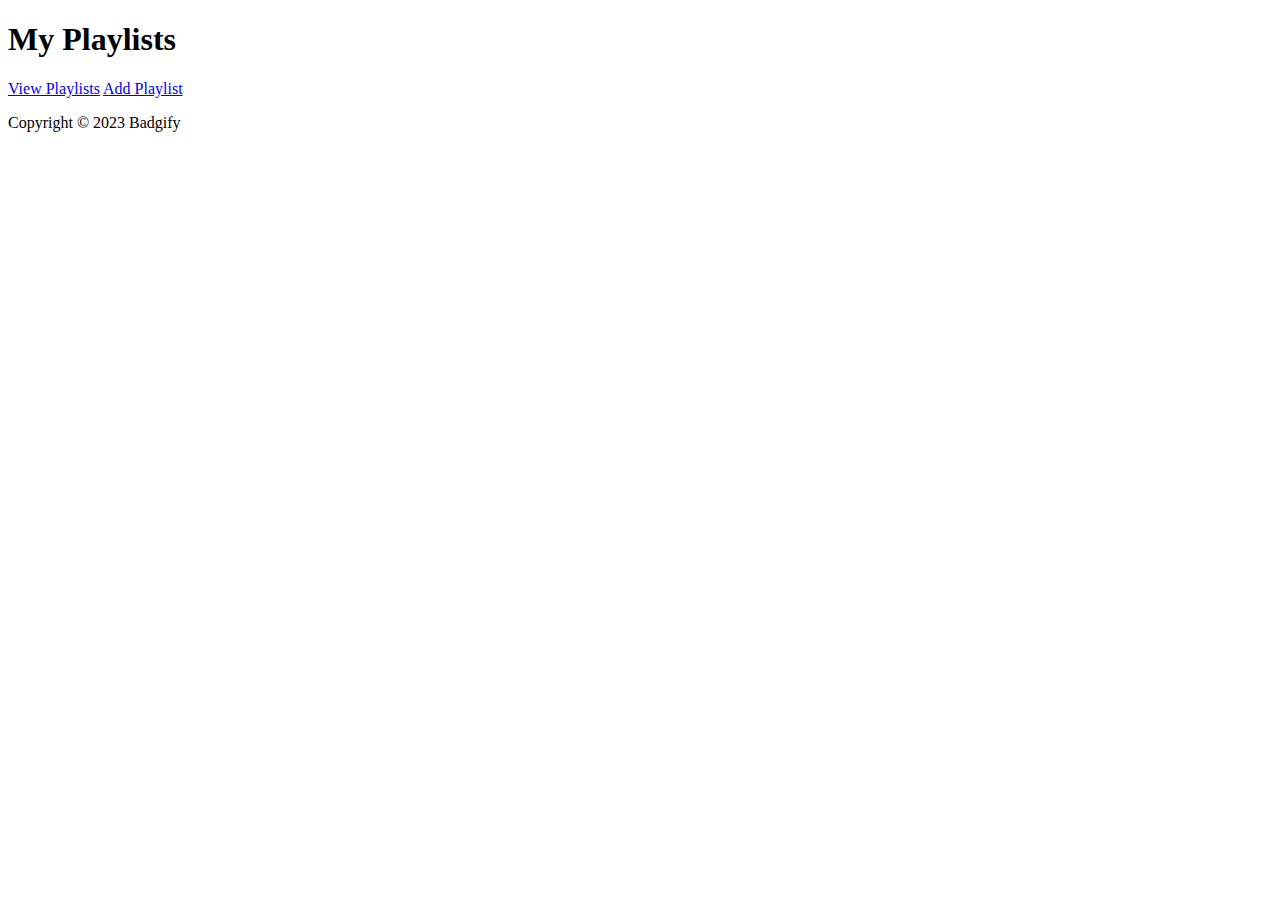
==== index.html @ 6358a0ba "first updates" ====
<!DOCTYPE html>
<html lang="en">
<head>
    <meta charset="UTF-8">
    <meta name="viewport" content="width=device-width, initial-scale=1.0">
    <title>Badgify</title>
    <link rel="stylesheet" href="./style.css">
</head>
<body>
    <header>
        <h1>My Playlists</h1>
        <nav>
            <a href="/view-playlists">View Playlists</a>
            <a href="/add-playlist">Add Playlist</a>
        </nav>
    </header>

    <div id = "Badgify-Container">
        <div id="playlists">

        </div>
    </div>



    <footer>
        <p>Copyright © 2023 Badgify</p>
    </footer>
</body>
</html>
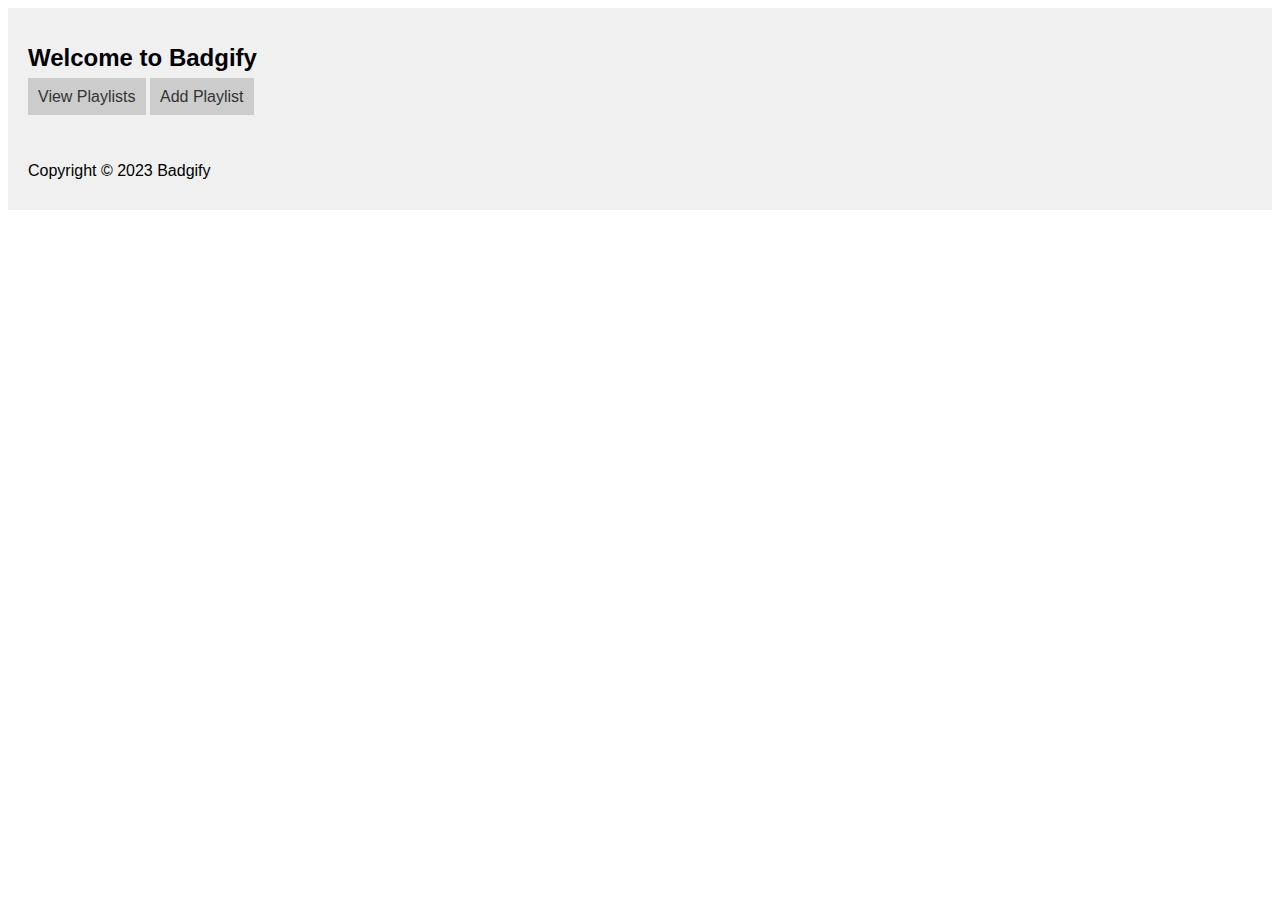
==== commit 5910e082: "Project Updates" ====
--- a/index.html
+++ b/index.html
@@ -8,21 +8,14 @@
 </head>
 <body>
     <header>
-        <h1>My Playlists</h1>
+        <h1>Welcome to Badgify</h1>
         <nav>
-            <a href="/view-playlists">View Playlists</a>
+            <a href="/view-playlist.html">View Playlists</a>
             <a href="/add-playlist">Add Playlist</a>
         </nav>
     </header>
 
-    <div id = "Badgify-Container">
-        <div id="playlists">
-
-        </div>
-    </div>
-
-
-
+    
     <footer>
         <p>Copyright © 2023 Badgify</p>
     </footer>
--- a/style.css
+++ b/style.css
@@ -0,0 +1,43 @@
+body {
+    font-family: sans-serif;
+  }
+  
+  header {
+    background-color: #f0f0f0;
+    padding: 20px;
+  }
+  
+  h1 {
+    font-size: 24px;
+  }
+  
+  nav {
+    list-style-type: none;
+    padding: 0;
+    margin: 0;
+  }
+  
+  nav a {
+    text-decoration: none;
+    padding: 10px;
+    background-color: #ccc;
+    color: #333;
+  }
+  
+  nav a:hover {
+    background-color: #bbb;
+  }
+  
+  #Badgify-Container {
+    padding: 20px;
+  }
+  
+  footer {
+    background-color: #f0f0f0;
+    padding: 20px;
+  }
+  
+  p {
+    margin-bottom: 10px;
+  }
+  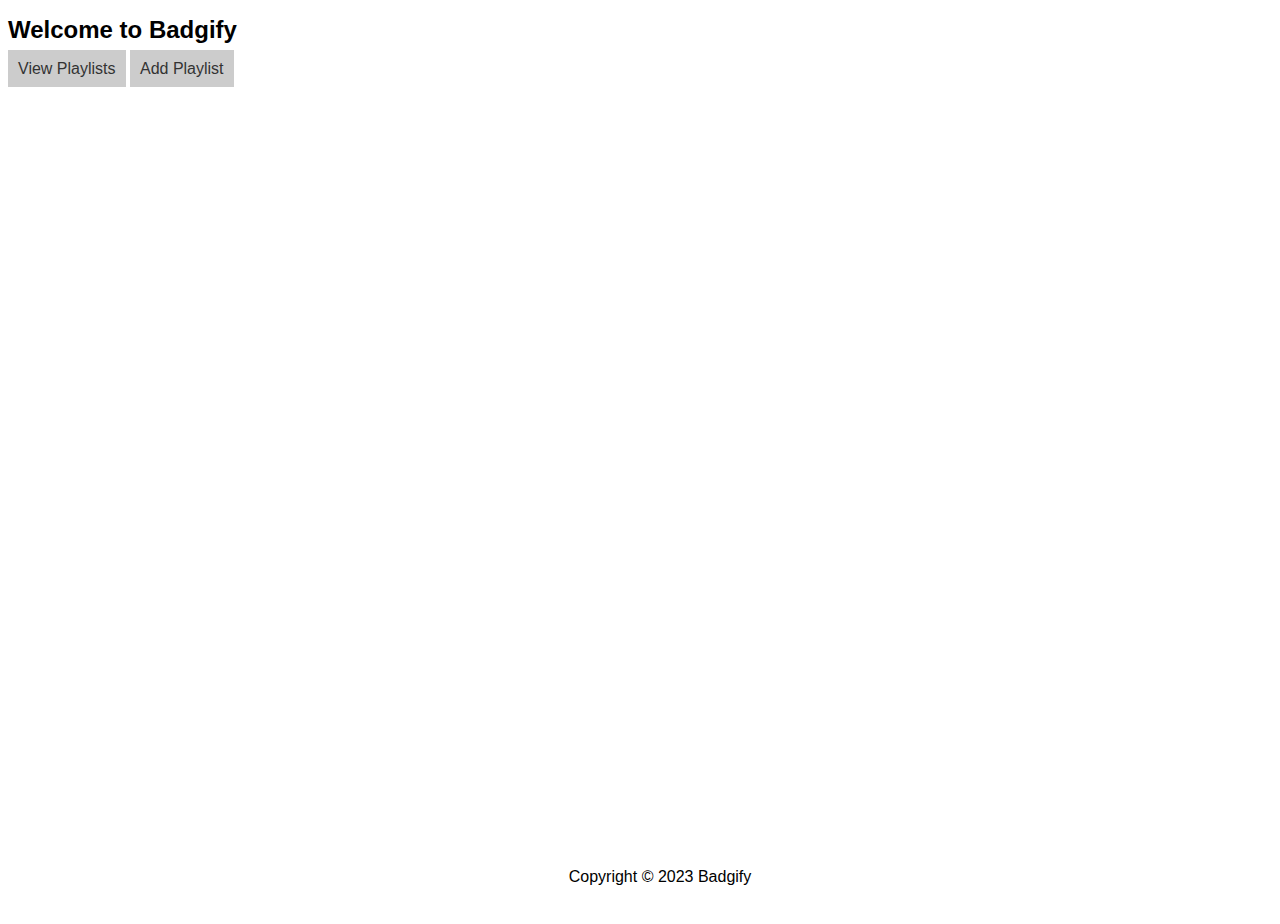
==== commit a7ffd53f: "Project Updates" ====
--- a/index.html
+++ b/index.html
@@ -7,13 +7,13 @@
     <link rel="stylesheet" href="./style.css">
 </head>
 <body>
-    <header>
+    <div id = "header">
         <h1>Welcome to Badgify</h1>
         <nav>
             <a href="/view-playlist.html">View Playlists</a>
-            <a href="/add-playlist">Add Playlist</a>
+            <a href="/add-playlist.html">Add Playlist</a>
         </nav>
-    </header>
+    </div>
 
     
     <footer>
--- a/style.css
+++ b/style.css
@@ -1,12 +1,20 @@
 body {
     font-family: sans-serif;
+    background-image: url(https://i.pinimg.com/564x/e9/e4/3d/e9e43d20d8ccad3cfe001bc60b913f12.jpg);
+    background-repeat: no-repeat;
+    background-size: cover;
+    background-attachment: fixed;
+    position: relative;
+    background-attachment: fixed;
+    min-height: 100vh;
+    overflow: hidden;
   }
   
-  header {
+#main{
     background-color: #f0f0f0;
-    padding: 20px;
+    padding: 0px;
+    margin: 0;
   }
-  
   h1 {
     font-size: 24px;
   }
@@ -33,11 +41,62 @@
   }
   
   footer {
-    background-color: #f0f0f0;
     padding: 20px;
+    margin-top: auto;
+    position: absolute;
+    bottom: 0;
+    width: 100%;
+    text-align: center;
   }
   
   p {
     margin-bottom: 10px;
   }
-  + .play-btn{
+    display: flex;
+    justify-content: center;
+    width: 70px;
+    background-color: #6319db;
+    color: #fff;
+    font-size: 16px;
+    padding: 10px;
+    border: none;
+    cursor: pointer;
+ }
+
+ #playlist-form {
+  width: 400px;
+  margin: 0 auto;
+  padding: 20px;
+  border: 1px solid #ccc;
+}
+
+#postForm {
+  margin-top: 20px;
+}
+
+label {
+  font-size: 16px;
+  margin-bottom: 10px;
+}
+
+input {
+  width: 100%;
+  padding: 10px;
+  border: 1px solid #ccc;
+  margin-bottom: 10px;
+}
+
+button {
+  width: 100px;
+  background-color: #000;
+  color: #fff;
+  font-size: 16px;
+  padding: 10px;
+  border: none;
+  cursor: pointer;
+}
+
+button:hover {
+  background-color: #ccc;
+}
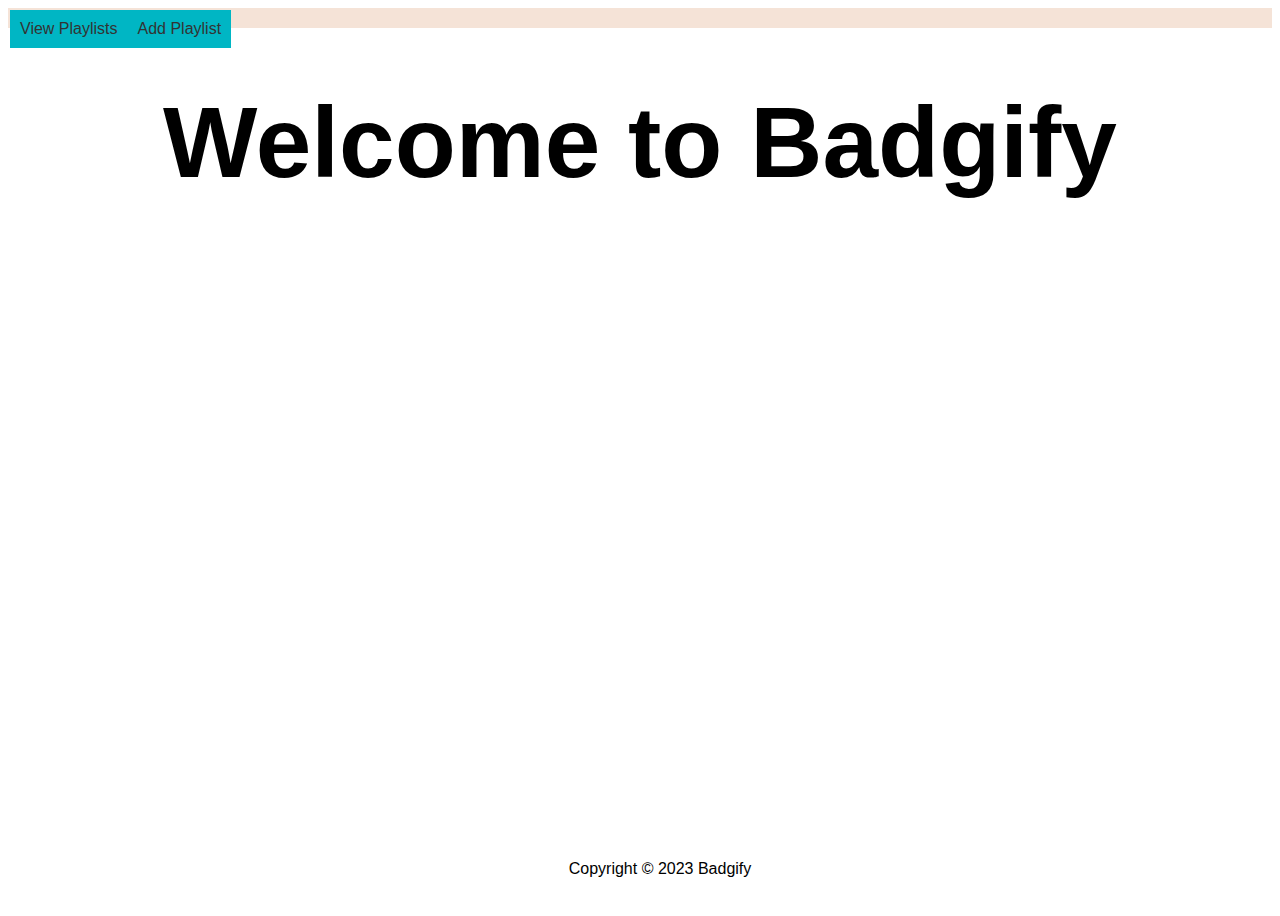
==== commit 2e0ed5b8: "Project Updates" ====
--- a/index.html
+++ b/index.html
@@ -7,13 +7,16 @@
     <link rel="stylesheet" href="./style.css">
 </head>
 <body>
-    <div id = "header">
-        <h1>Welcome to Badgify</h1>
+    <div>
         <nav>
             <a href="/view-playlist.html">View Playlists</a>
             <a href="/add-playlist.html">Add Playlist</a>
         </nav>
     </div>
+    <div id = "main">
+        <h1>Welcome to Badgify</h1>
+    </div>
+
 
     
     <footer>
--- a/style.css
+++ b/style.css
@@ -1,39 +1,48 @@
 body {
     font-family: sans-serif;
-    background-image: url(https://i.pinimg.com/564x/e9/e4/3d/e9e43d20d8ccad3cfe001bc60b913f12.jpg);
+    background-image: url(https://i.pinimg.com/564x/5e/b2/c5/5eb2c57816b3eb8fa08e9f4335ab6b74.jpg);
     background-repeat: no-repeat;
     background-size: cover;
     background-attachment: fixed;
     position: relative;
     background-attachment: fixed;
     min-height: 100vh;
-    overflow: hidden;
+    overflow-x: hidden;
   }
   
 #main{
-    background-color: #f0f0f0;
-    padding: 0px;
-    margin: 0;
+    background-color: #f5e3d7;
+    padding: 10px;
+    margin: 5;
+    text-align: right;
+    display: flex;
+    justify-content: center;
+    
   }
   h1 {
-    font-size: 24px;
+    font-size: 100px;
+    position: absolute;
+    flex: auto;
+    justify-content: center;
   }
   
   nav {
-    list-style-type: none;
-    padding: 0;
-    margin: 0;
+    padding: 10;
+    margin: 2px;
+    position: absolute;
+    display: flex;
+    justify-content: right;
   }
   
   nav a {
     text-decoration: none;
     padding: 10px;
-    background-color: #ccc;
+    background-color: #00b6c4;
     color: #333;
   }
   
   nav a:hover {
-    background-color: #bbb;
+    background-color: #f5e3d7;
   }
   
   #Badgify-Container {
@@ -56,7 +65,7 @@
     display: flex;
     justify-content: center;
     width: 70px;
-    background-color: #6319db;
+    background-color: #00b6c4;
     color: #fff;
     font-size: 16px;
     padding: 10px;
